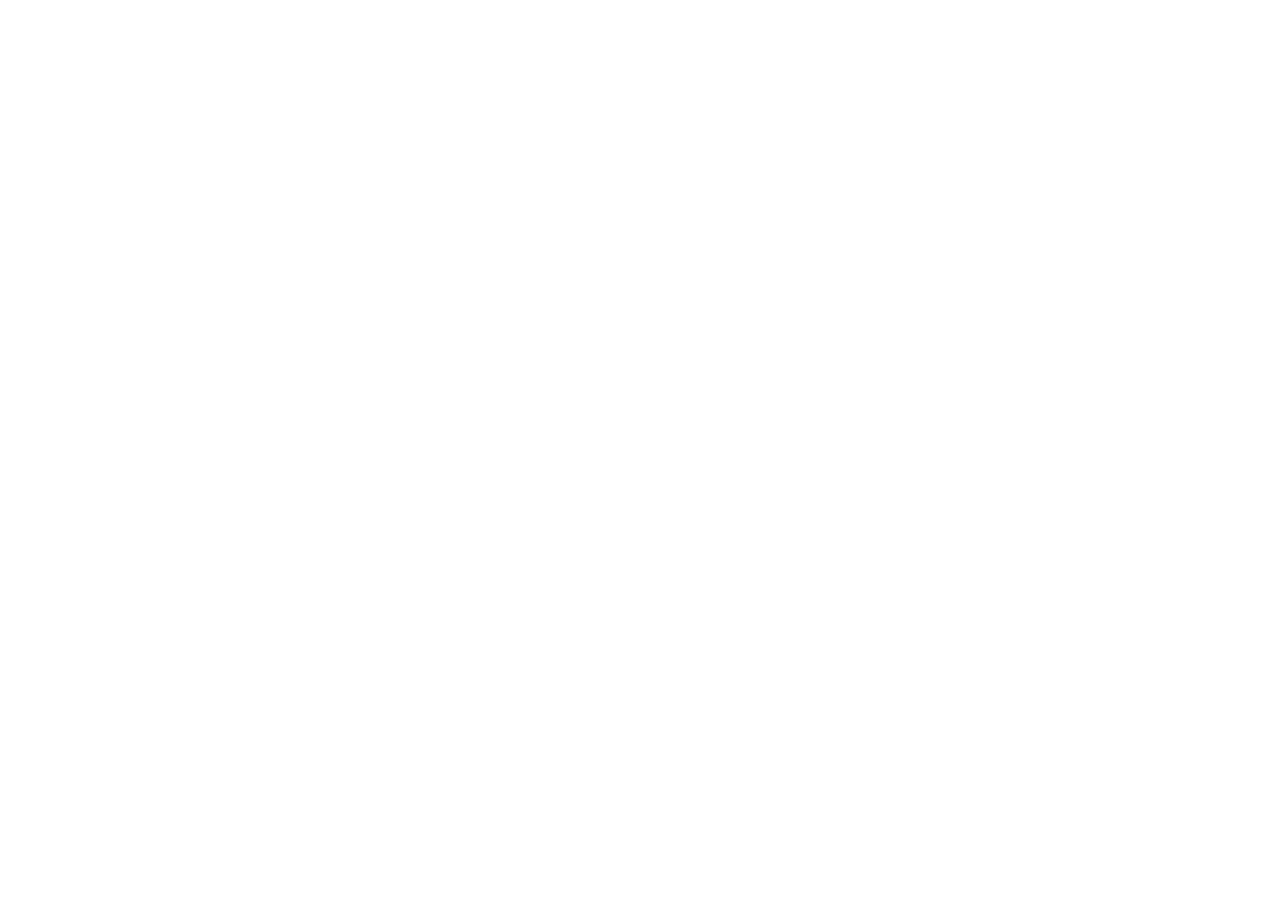
==== index.html @ bb0f6171 "added html content" ====
<!DOCTYPE html>
<html lang="en">
  <head>
    <meta charset="UTF-8" />
    <meta http-equiv="X-UA-Compatible" content="IE=edge" />
    <meta name="viewport" content="width=device-width, initial-scale=1.0" />
    <title>Document</title>
  </head>
  <body></body>
</html>
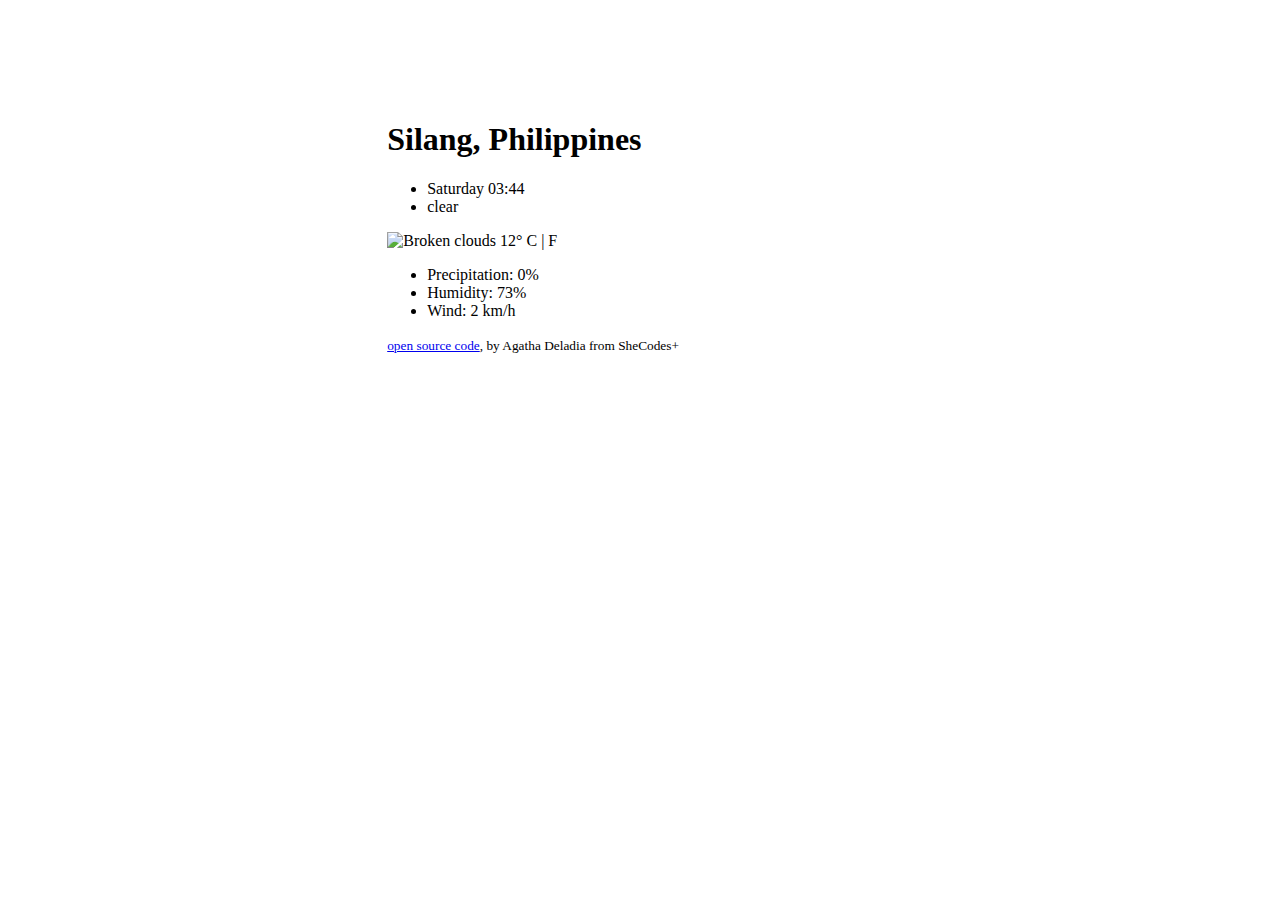
==== commit 22545362: "Added CSS Styling" ====
--- a/index.html
+++ b/index.html
@@ -4,7 +4,49 @@
     <meta charset="UTF-8" />
     <meta http-equiv="X-UA-Compatible" content="IE=edge" />
     <meta name="viewport" content="width=device-width, initial-scale=1.0" />
-    <title>Document</title>
+    <link rel="stylesheet" href="src/styles.css" />
+    <link
+      href="https://cdn.jsdelivr.net/npm/bootstrap@5.3.0/dist/css/bootstrap.min.css"
+      rel="stylesheet"
+      integrity="sha384-9ndCyUaIbzAi2FUVXJi0CjmCapSmO7SnpJef0486qhLnuZ2cdeRhO02iuK6FUUVM"
+      crossorigin="anonymous"
+    />
+    <title>Weather App</title>
   </head>
-  <body></body>
+  <body>
+    <div class="container">
+      <div class="weather-app">
+        <h1>Silang, Philippines</h1>
+        <ul>
+          <li>Saturday 03:44</li>
+          <li>clear</li>
+        </ul>
+
+        <div class="row">
+          <div class="col-6">
+            <img
+              src="https://ssl.gstatic.com/onebox/weather/64/partly_cloudy.png"
+              alt="Broken clouds"
+            />
+            12° C | F
+          </div>
+          <div class="col-6">
+            <ul>
+              <li>Precipitation: 0%</li>
+              <li>Humidity: 73%</li>
+              <li>Wind: 2 km/h</li>
+            </ul>
+          </div>
+        </div>
+        <small>
+          <a
+            href="https://github.com/Eyiiiiii/Weather-Application"
+            target="_blank"
+          >
+            open source code</a
+          >, by Agatha Deladia from SheCodes+
+        </small>
+      </div>
+    </div>
+  </body>
 </html>
--- a/src/styles.css
+++ b/src/styles.css
@@ -0,0 +1,5 @@
+.weather-app {
+  max-width: 40%;
+  margin: 30px auto;
+  padding: 70px;
+}
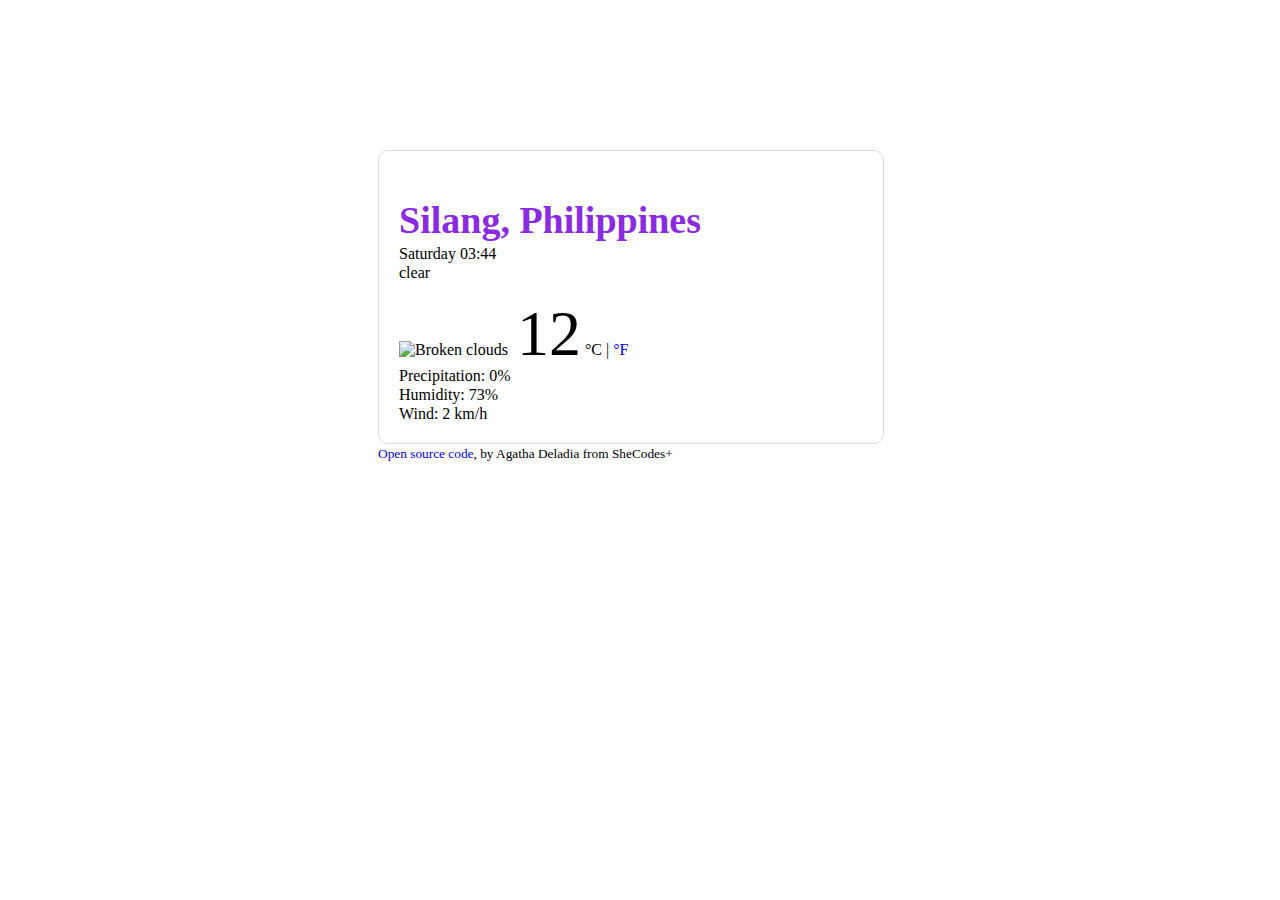
==== commit b972d2cb: "Modified units and styling for better viewing" ====
--- a/index.html
+++ b/index.html
@@ -11,39 +11,52 @@
       integrity="sha384-9ndCyUaIbzAi2FUVXJi0CjmCapSmO7SnpJef0486qhLnuZ2cdeRhO02iuK6FUUVM"
       crossorigin="anonymous"
     />
+    <link rel="preconnect" href="https://fonts.googleapis.com" />
+    <link rel="preconnect" href="https://fonts.gstatic.com" crossorigin />
+    <link
+      href="https://fonts.googleapis.com/css2?family=Comic+Neue&display=swap"
+      rel="stylesheet"
+    />
     <title>Weather App</title>
   </head>
   <body>
     <div class="container">
-      <div class="weather-app">
-        <h1>Silang, Philippines</h1>
-        <ul>
-          <li>Saturday 03:44</li>
-          <li>clear</li>
-        </ul>
-
-        <div class="row">
-          <div class="col-6">
-            <img
-              src="https://ssl.gstatic.com/onebox/weather/64/partly_cloudy.png"
-              alt="Broken clouds"
-            />
-            12° C | F
+      <div class="weather-wrapper">
+        <div class="weather-app">
+          <div class="between">
+            <h1 class="top">Silang, Philippines</h1>
+            <ul class="ul">
+              <li>Saturday 03:44</li>
+              <li>clear</li>
+            </ul>
           </div>
-          <div class="col-6">
-            <ul>
-              <li>Precipitation: 0%</li>
-              <li>Humidity: 73%</li>
-              <li>Wind: 2 km/h</li>
-            </ul>
+          <div class="row">
+            <div class="col-6">
+              <div class="d-flex weather-temperature">
+                <img
+                  src="https://ssl.gstatic.com/onebox/weather/64/partly_cloudy.png"
+                  alt="Broken clouds"
+                />
+                <strong>12</strong>
+                <span class="units">°C | <a href="#">°F</a></span>
+              </div>
+            </div>
+            <div class="col-6">
+              <ul class="ul">
+                <li>Precipitation: 0%</li>
+                <li>Humidity: 73%</li>
+                <li>Wind: 2 km/h</li>
+              </ul>
+            </div>
           </div>
         </div>
         <small>
           <a
             href="https://github.com/Eyiiiiii/Weather-Application"
             target="_blank"
+            class="code-link"
           >
-            open source code</a
+            Open source code</a
           >, by Agatha Deladia from SheCodes+
         </small>
       </div>
--- a/src/styles.css
+++ b/src/styles.css
@@ -1,5 +1,58 @@
+.weather-wrapper {
+  max-width: 40%;
+  margin: 150px 370px 0;
+}
 .weather-app {
-  max-width: 40%;
-  margin: 30px auto;
-  padding: 70px;
+  padding: 20px;
+  border: 1px solid #dadde1;
+  border-radius: 10px;
 }
+
+.top {
+  color: blueviolet;
+  font-size: 38px;
+  font-weight: 700;
+  line-height: 48px;
+  margin-bottom: 0;
+}
+
+.ul {
+  margin: 0;
+  padding: 0;
+}
+
+.between {
+  margin-bottom: 20px;
+}
+
+.weather-temperature img {
+  margin-right: 5px;
+  height: 64px;
+  width: 64px;
+}
+
+.weather-temperature strong {
+  line-height: 1;
+  font-weight: 400;
+  font-size: 64px;
+}
+
+.units {
+  position: relative;
+  font-size: 16px;
+}
+
+small a {
+  text-decoration: none;
+}
+
+span a {
+  text-decoration: none;
+}
+
+li {
+  list-style: none;
+  margin: 0;
+  padding: 0;
+  line-height: 19px;
+}
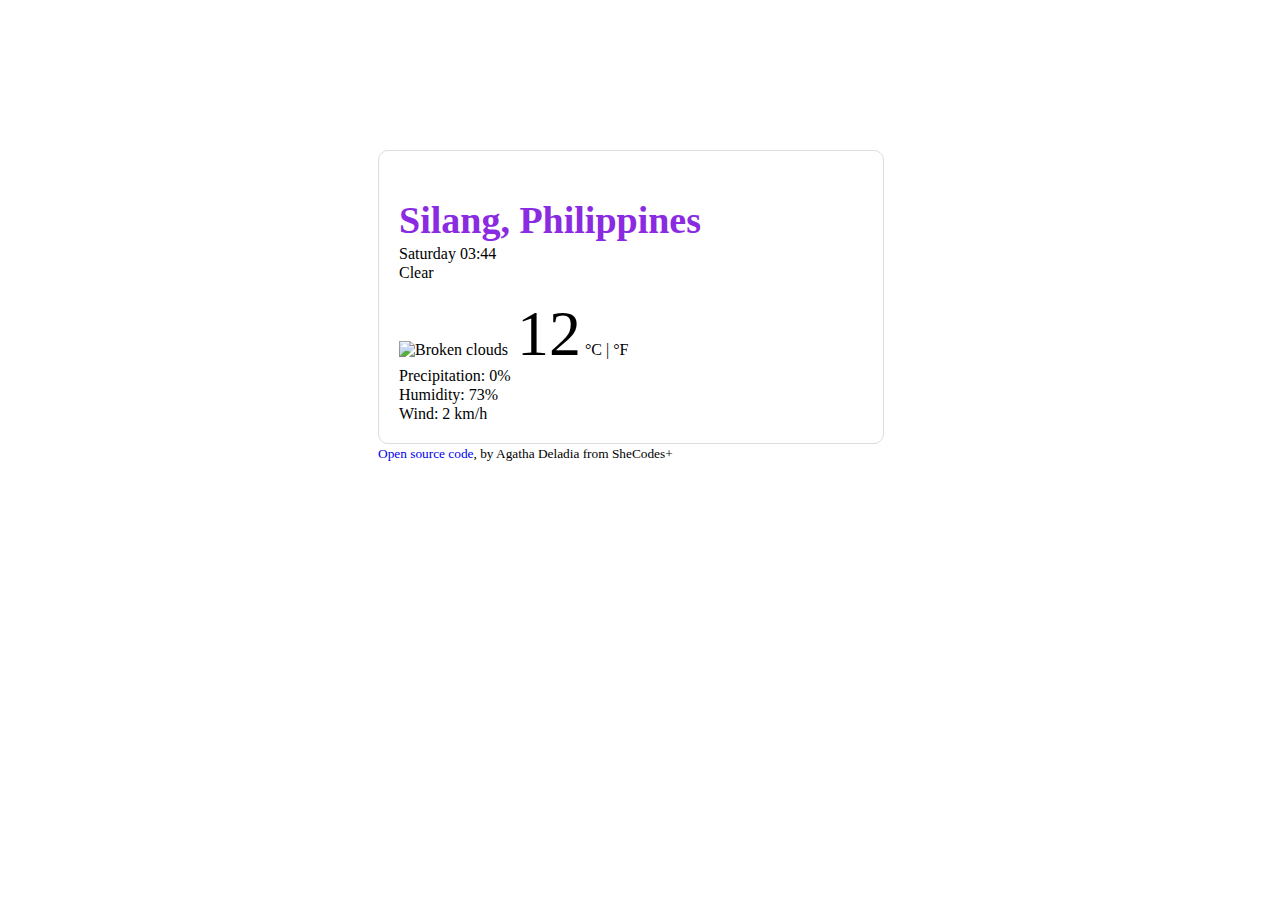
==== commit 4dacb453: "Added a js functions" ====
--- a/index.html
+++ b/index.html
@@ -11,6 +11,7 @@
       integrity="sha384-9ndCyUaIbzAi2FUVXJi0CjmCapSmO7SnpJef0486qhLnuZ2cdeRhO02iuK6FUUVM"
       crossorigin="anonymous"
     />
+    <script src="https://cdn.jsdelivr.net/npm/axios@1.1.2/dist/axios.min.js"></script>
     <link rel="preconnect" href="https://fonts.googleapis.com" />
     <link rel="preconnect" href="https://fonts.gstatic.com" crossorigin />
     <link
@@ -24,10 +25,10 @@
       <div class="weather-wrapper">
         <div class="weather-app">
           <div class="between">
-            <h1 class="top">Silang, Philippines</h1>
+            <h1 class="top" id="City">Silang, Philippines</h1>
             <ul class="ul">
-              <li>Saturday 03:44</li>
-              <li>clear</li>
+              <li id="curr-time">Saturday 03:44</li>
+              <li id="description">clear</li>
             </ul>
           </div>
           <div class="row">
@@ -37,15 +38,15 @@
                   src="https://ssl.gstatic.com/onebox/weather/64/partly_cloudy.png"
                   alt="Broken clouds"
                 />
-                <strong>12</strong>
+                <strong id="temperature">12</strong>
                 <span class="units">°C | <a href="#">°F</a></span>
               </div>
             </div>
             <div class="col-6">
               <ul class="ul">
-                <li>Precipitation: 0%</li>
-                <li>Humidity: 73%</li>
-                <li>Wind: 2 km/h</li>
+                <li id="weather-Preci">Precipitation: 0%</li>
+                <li id="weather-Humi">Humidity: 73%</li>
+                <li id="weather-Wind">Wind: 2 km/h</li>
               </ul>
             </div>
           </div>
--- a/src/styles.css
+++ b/src/styles.css
@@ -48,6 +48,7 @@
 
 span a {
   text-decoration: none;
+  color: black;
 }
 
 li {
@@ -56,3 +57,7 @@
   padding: 0;
   line-height: 19px;
 }
+
+li:first-letter {
+  text-transform: capitalize;
+}
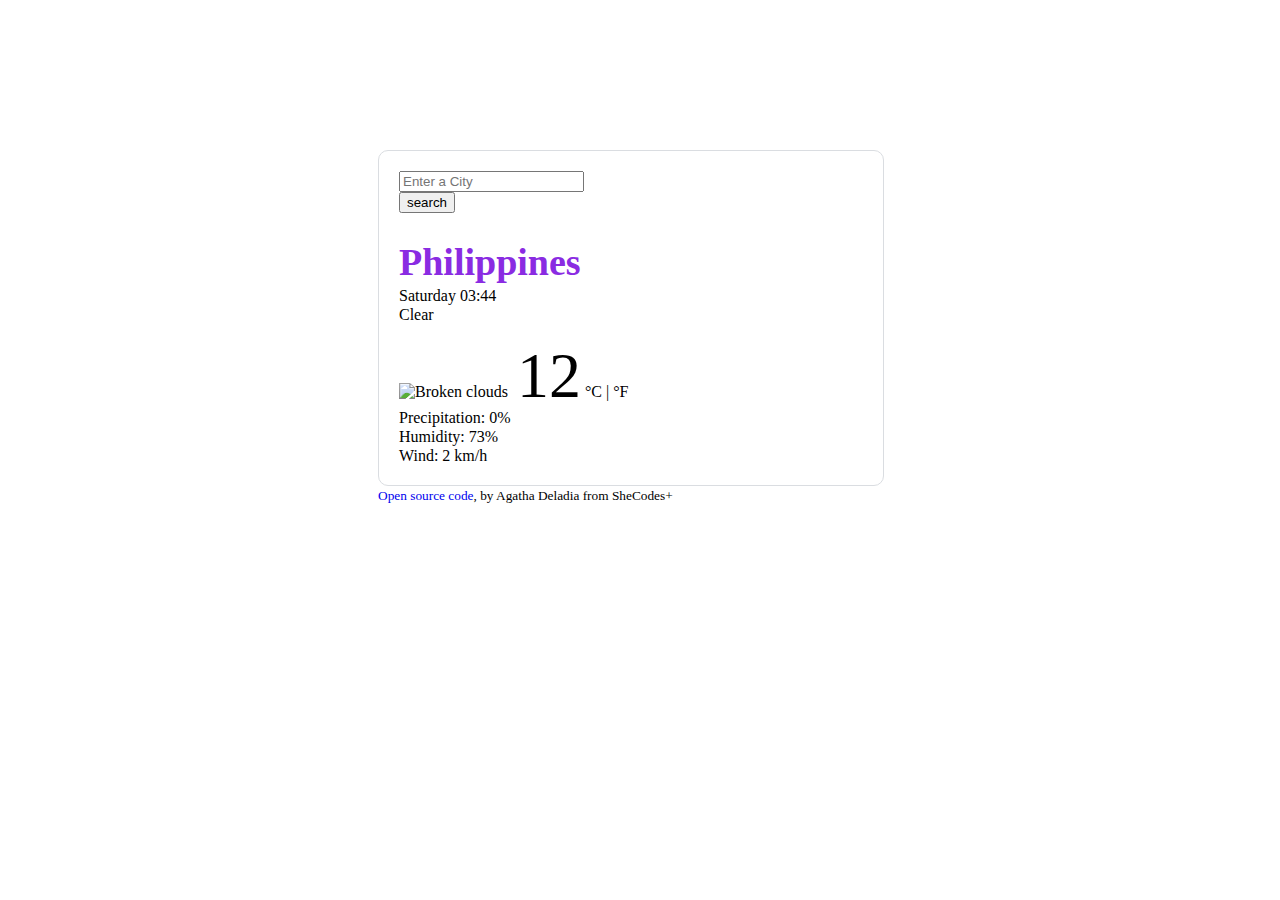
==== commit 9dd7cf40: "modified the HTML and Js codes" ====
--- a/index.html
+++ b/index.html
@@ -24,8 +24,27 @@
     <div class="container">
       <div class="weather-wrapper">
         <div class="weather-app">
+          <form id="search-form" class="mb-3 mt-5" itemid="place-input">
+            <div class="row">
+              <div class="col-9">
+                <input
+                  type="search"
+                  placeholder="Enter a City"
+                  class="form-control"
+                />
+              </div>
+              <div class="col-3">
+                <input
+                  type="submit"
+                  value="search"
+                  class="btn btn-primary w-100"
+                  id="btn-srch"
+                />
+              </div>
+            </div>
+          </form>
           <div class="between">
-            <h1 class="top" id="City">Silang, Philippines</h1>
+            <h1 class="top" id="city">Philippines</h1>
             <ul class="ul">
               <li id="curr-time">Saturday 03:44</li>
               <li id="description">clear</li>
@@ -44,9 +63,9 @@
             </div>
             <div class="col-6">
               <ul class="ul">
-                <li id="weather-Preci">Precipitation: 0%</li>
-                <li id="weather-Humi">Humidity: 73%</li>
-                <li id="weather-Wind">Wind: 2 km/h</li>
+                <li>Precipitation: <span id="weather-Preci">0</span>%</li>
+                <li>Humidity: <span id="weather-Humi">73</span>%</li>
+                <li>Wind: <span id="weather-Wind">2</span> km/h</li>
               </ul>
             </div>
           </div>
@@ -62,5 +81,6 @@
         </small>
       </div>
     </div>
+    <script src="src/app.js"></script>
   </body>
 </html>
--- a/src/styles.css
+++ b/src/styles.css
@@ -58,6 +58,6 @@
   line-height: 19px;
 }
 
-li:first-letter {
+#description:first-letter {
   text-transform: capitalize;
 }
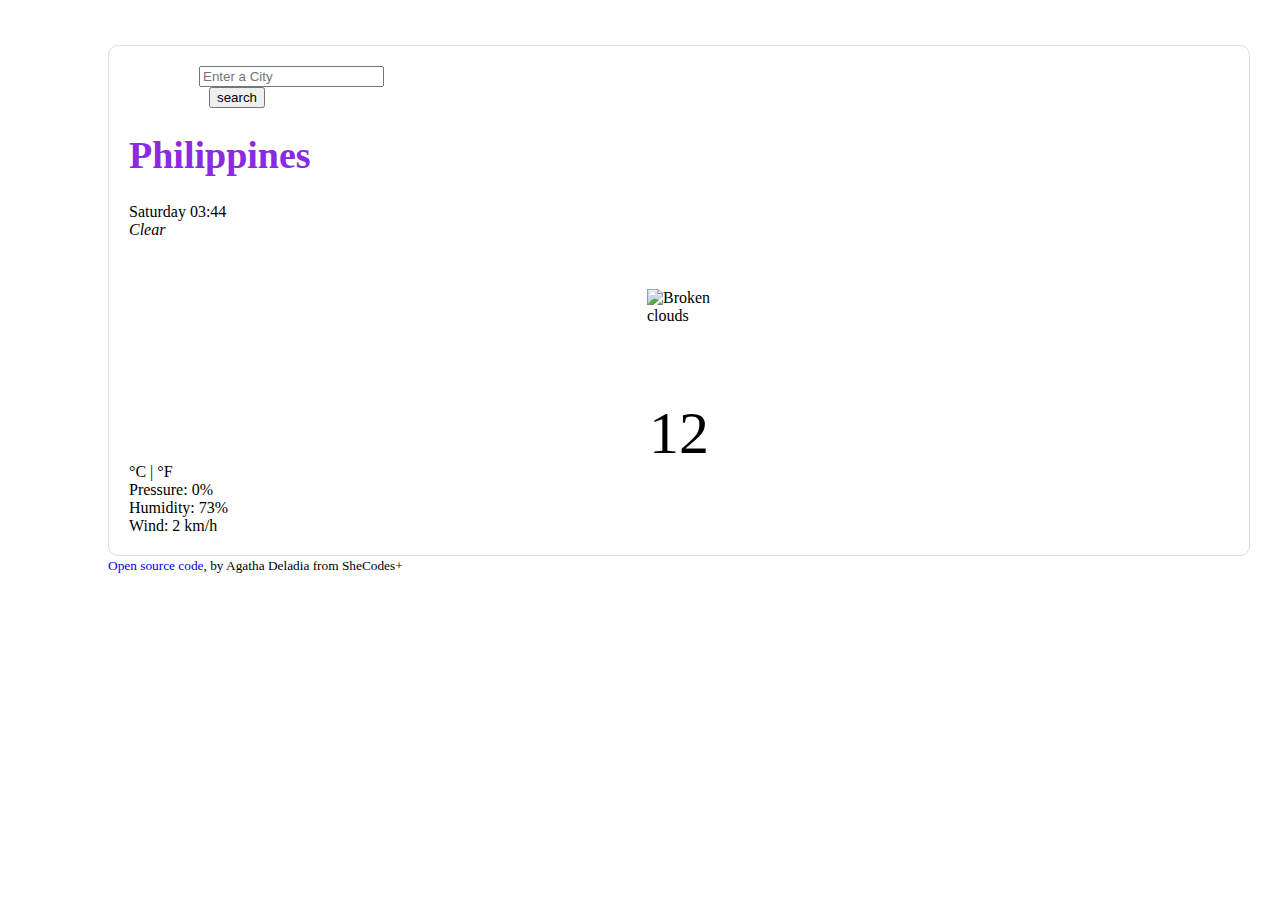
==== commit f1e3241d: "successfully replaced weather API to SheCodes API, styling modification in progress" ====
--- a/index.html
+++ b/index.html
@@ -24,7 +24,7 @@
     <div class="container">
       <div class="weather-wrapper">
         <div class="weather-app">
-          <form id="search-form" class="mb-3 mt-5" itemid="place-input">
+          <form id="search-form" class="mb-3 mt-5" id="place-input">
             <div class="row">
               <div class="col-9">
                 <input
@@ -37,7 +37,7 @@
                 <input
                   type="submit"
                   value="search"
-                  class="btn btn-primary w-100"
+                  class="btn btn-primary"
                   id="btn-srch"
                 />
               </div>
@@ -56,6 +56,7 @@
                 <img
                   src="https://ssl.gstatic.com/onebox/weather/64/partly_cloudy.png"
                   alt="Broken clouds"
+                  id="icon"
                 />
                 <strong id="temperature">12</strong>
                 <span class="units">°C | <a href="#">°F</a></span>
@@ -63,7 +64,7 @@
             </div>
             <div class="col-6">
               <ul class="ul">
-                <li>Precipitation: <span id="weather-Preci">0</span>%</li>
+                <li>Pressure: <span id="weather-Press">0</span>%</li>
                 <li>Humidity: <span id="weather-Humi">73</span>%</li>
                 <li>Wind: <span id="weather-Wind">2</span> km/h</li>
               </ul>
--- a/src/styles.css
+++ b/src/styles.css
@@ -1,19 +1,26 @@
 .weather-wrapper {
-  max-width: 40%;
-  margin: 150px 370px 0;
+  margin-top: 45px;
+  margin-left: 100px;
 }
 .weather-app {
   padding: 20px;
   border: 1px solid #dadde1;
   border-radius: 10px;
+  max-width: 1100px;
+}
+
+.form-control {
+  margin-left: 70px;
+}
+
+#btn-srch {
+  margin-left: 80px;
 }
 
 .top {
   color: blueviolet;
   font-size: 38px;
   font-weight: 700;
-  line-height: 48px;
-  margin-bottom: 0;
 }
 
 .ul {
@@ -55,9 +62,26 @@
   list-style: none;
   margin: 0;
   padding: 0;
-  line-height: 19px;
+  font-weight: light;
 }
 
 #description:first-letter {
   text-transform: capitalize;
 }
+
+#description {
+  font-style: italic;
+  font-weight: 500;
+}
+
+#icon {
+  display: block;
+  margin: 50px auto;
+}
+
+#temperature {
+  font-weight: normal;
+  text-align: center;
+  display: block;
+  font-size: 60px;
+}
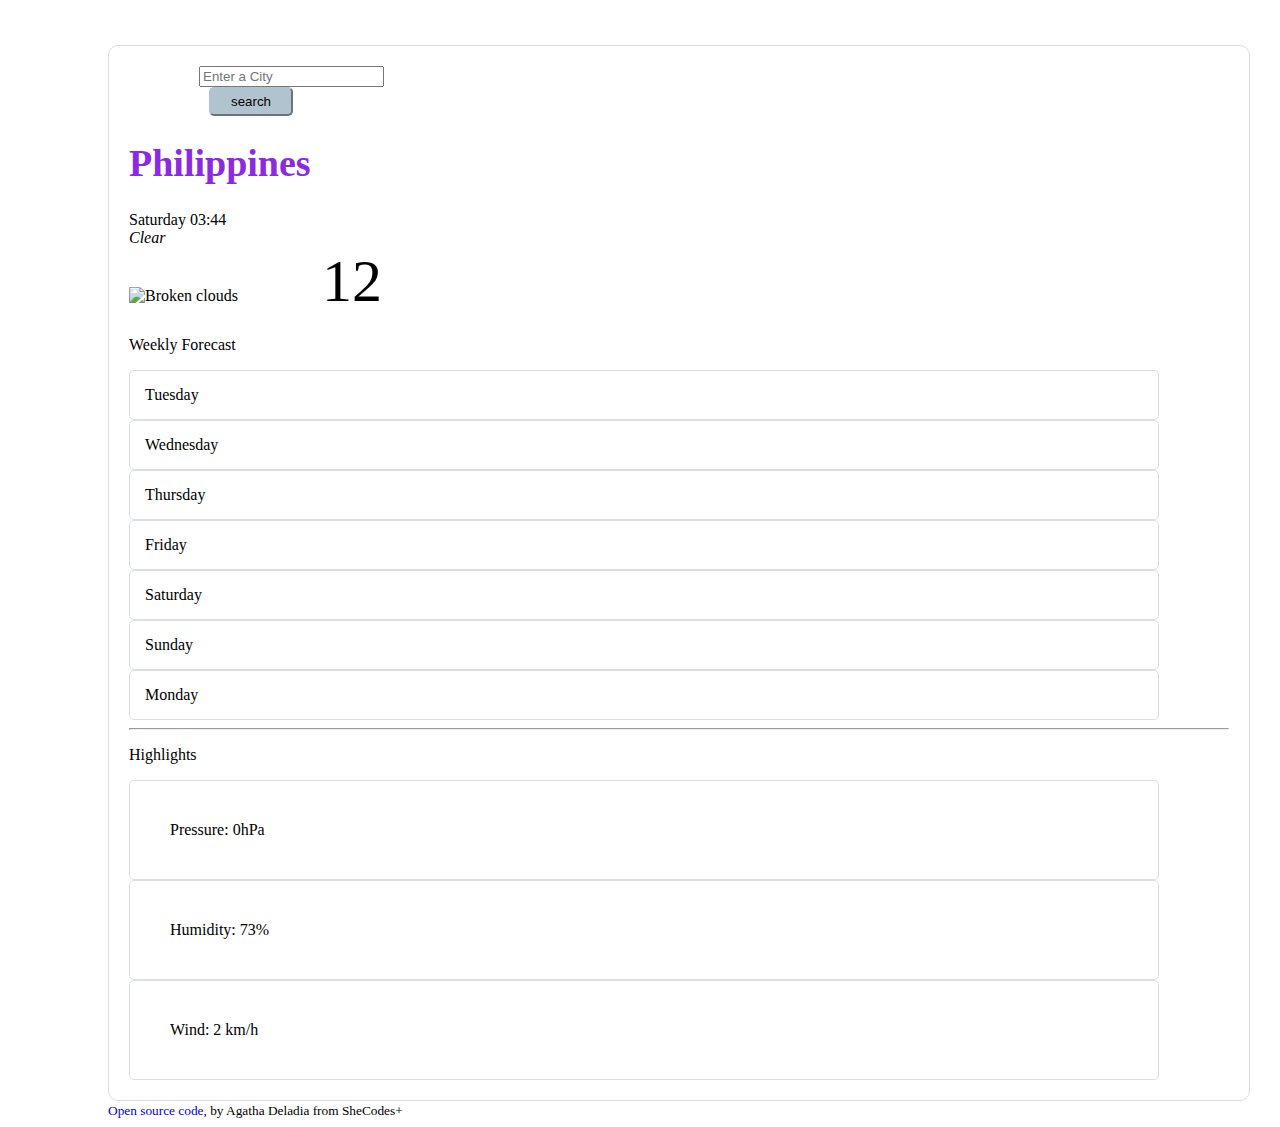
==== commit a496e169: "modified HTML layouts, and CSS styling" ====
--- a/index.html
+++ b/index.html
@@ -34,40 +34,50 @@
                 />
               </div>
               <div class="col-3">
-                <input
-                  type="submit"
-                  value="search"
-                  class="btn btn-primary"
-                  id="btn-srch"
-                />
+                <input type="submit" value="search" id="btn-srch" />
               </div>
             </div>
           </form>
           <div class="between">
             <h1 class="top" id="city">Philippines</h1>
-            <ul class="ul">
-              <li id="curr-time">Saturday 03:44</li>
-              <li id="description">clear</li>
-            </ul>
-          </div>
-          <div class="row">
-            <div class="col-6">
-              <div class="d-flex weather-temperature">
+            <div class="d-flex justify-content-between">
+              <ul class="ul">
+                <li id="curr-time">Saturday 03:44</li>
+                <li id="description">clear</li>
+              </ul>
+              <div class="d-flex justify-content-between">
                 <img
                   src="https://ssl.gstatic.com/onebox/weather/64/partly_cloudy.png"
                   alt="Broken clouds"
                   id="icon"
                 />
                 <strong id="temperature">12</strong>
-                <span class="units">°C | <a href="#">°F</a></span>
               </div>
             </div>
-            <div class="col-6">
-              <ul class="ul">
-                <li>Pressure: <span id="weather-Press">0</span>%</li>
-                <li>Humidity: <span id="weather-Humi">73</span>%</li>
-                <li>Wind: <span id="weather-Wind">2</span> km/h</li>
-              </ul>
+          </div>
+          <p class="label">Weekly Forecast</p>
+          <div class="row">
+            <div class="d-flex justify-content-between">
+              <div class="week" id="tuesday">Tuesday</div>
+              <div class="week" id="wednesday">Wednesday</div>
+              <div class="week" id="thursday">Thursday</div>
+              <div class="week" id="friday">Friday</div>
+              <div class="week" id="saturday">Saturday</div>
+              <div class="week" id="sunday">Sunday</div>
+              <div class="week" id="monday">Monday</div>
+            </div>
+          </div>
+          <hr />
+          <p class="label">Highlights</p>
+          <div class="d-flex justify-content-around">
+            <div id="highlight">
+              Pressure: <span id="weather-Press">0</span>hPa
+            </div>
+            <div id="highlight">
+              Humidity: <span id="weather-Humi">73</span>%
+            </div>
+            <div id="highlight">
+              Wind: <span id="weather-Wind">2</span> km/h
             </div>
           </div>
         </div>
--- a/src/styles.css
+++ b/src/styles.css
@@ -7,14 +7,13 @@
   border: 1px solid #dadde1;
   border-radius: 10px;
   max-width: 1100px;
+  background-image: url("https://i.pinimg.com/564x/07/75/6b/07756bb31b38366afae15dcdddccf42c.jpg");
+  background-repeat: no-repeat;
+  background-size: cover;
 }
 
 .form-control {
   margin-left: 70px;
-}
-
-#btn-srch {
-  margin-left: 80px;
 }
 
 .top {
@@ -49,6 +48,13 @@
   font-size: 16px;
 }
 
+.week {
+  border: 1px solid #dadde1;
+  border-radius: 5px;
+  padding: 15px;
+  margin-right: 70px;
+}
+
 small a {
   text-decoration: none;
 }
@@ -74,14 +80,31 @@
   font-weight: 500;
 }
 
+#curr-time {
+  margin-top: 25px;
+}
+
 #icon {
-  display: block;
-  margin: 50px auto;
+  margin-right: 80px;
+}
+
+#btn-srch {
+  margin-left: 80px;
+  background-color: #b1c3cf;
+  border-color: #b1c3cf;
+  border-radius: 5px;
+  padding: 5px 20px 5px;
 }
 
 #temperature {
   font-weight: normal;
-  text-align: center;
-  display: block;
   font-size: 60px;
+  margin-right: 70px;
 }
+
+#highlight {
+  border: 1px solid #dadde1;
+  border-radius: 5px;
+  padding: 40px;
+  margin-right: 70px;
+}
